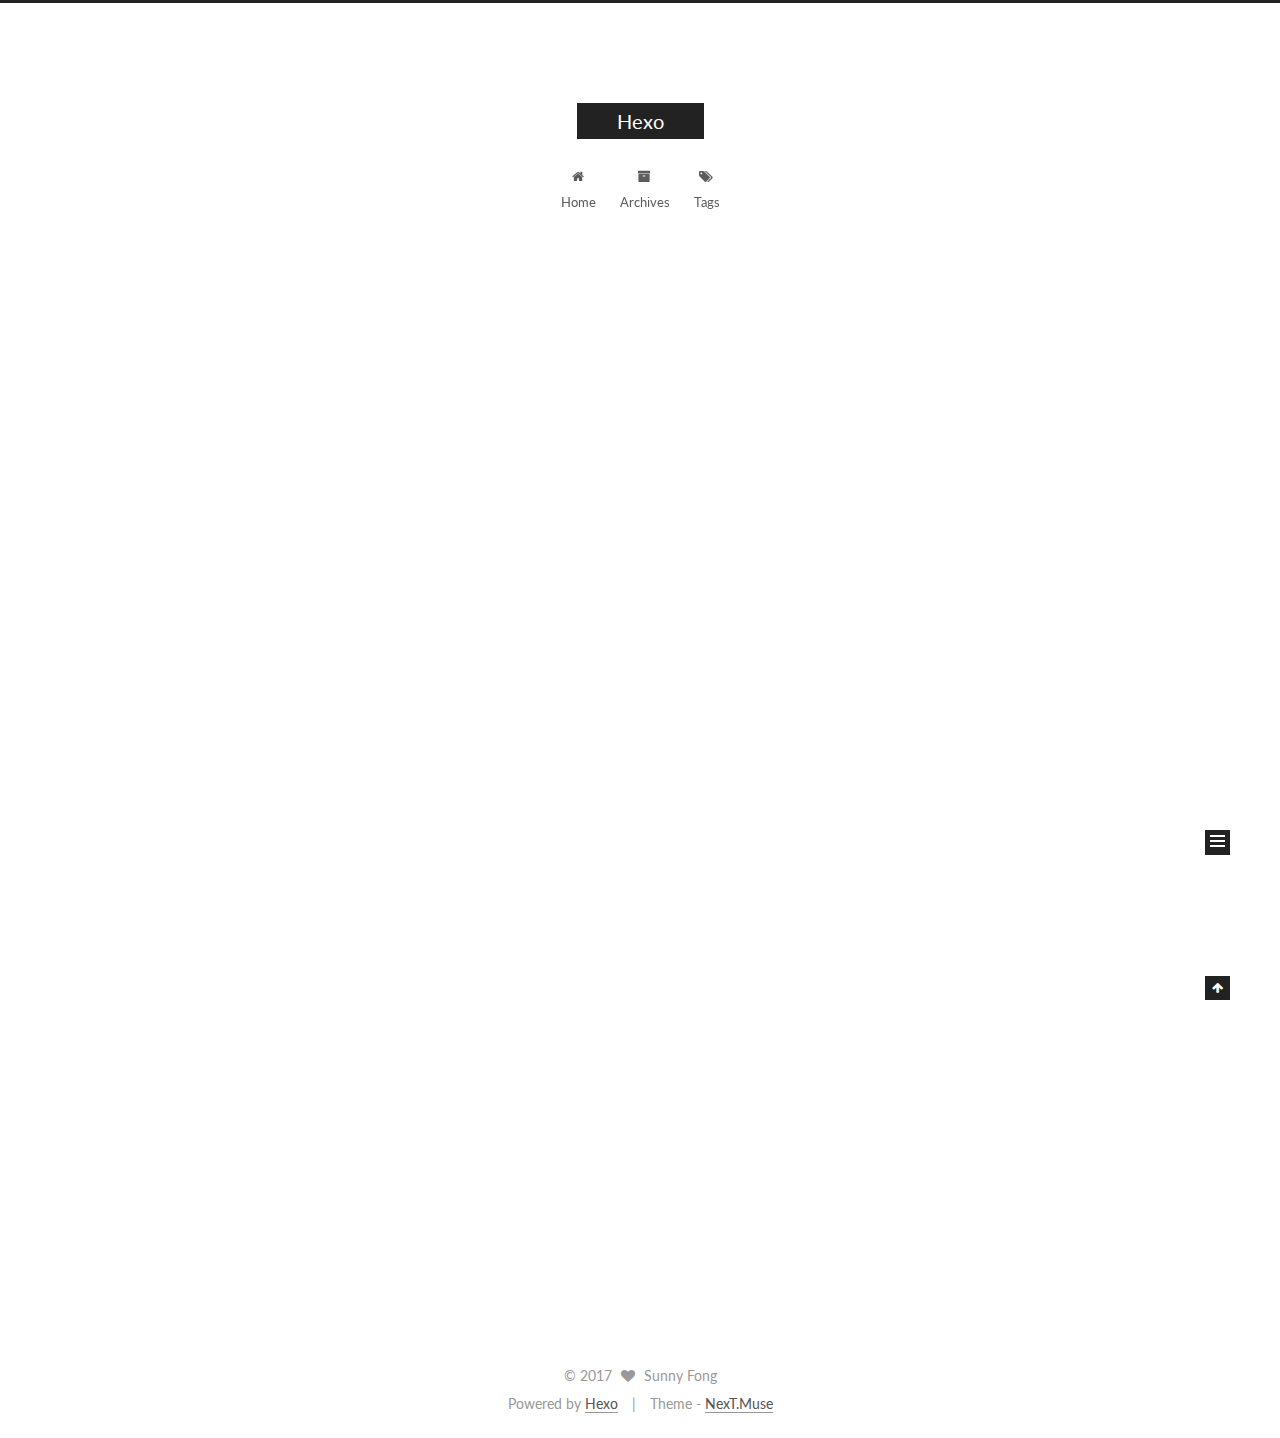
==== index.html @ 0da4d9bd "Site updated: 2017-02-05 09:44:12" ====
<!doctype html>



  


<html class="theme-next muse use-motion" lang="">
<head>
  <meta charset="UTF-8"/>
<meta http-equiv="X-UA-Compatible" content="IE=edge" />
<meta name="viewport" content="width=device-width, initial-scale=1, maximum-scale=1"/>



<meta http-equiv="Cache-Control" content="no-transform" />
<meta http-equiv="Cache-Control" content="no-siteapp" />












  
  
  <link href="/lib/fancybox/source/jquery.fancybox.css?v=2.1.5" rel="stylesheet" type="text/css" />




  
  
  
  

  
    
    
  

  

  

  

  

  
    
    
    <link href="//fonts.googleapis.com/css?family=Lato:300,300italic,400,400italic,700,700italic&subset=latin,latin-ext" rel="stylesheet" type="text/css">
  






<link href="/lib/font-awesome/css/font-awesome.min.css?v=4.6.2" rel="stylesheet" type="text/css" />

<link href="/css/main.css?v=5.1.0" rel="stylesheet" type="text/css" />


  <meta name="keywords" content="Hexo, NexT" />








  <link rel="shortcut icon" type="image/x-icon" href="/favicon.ico?v=5.1.0" />






<meta property="og:type" content="website">
<meta property="og:title" content="Hexo">
<meta property="og:url" content="http://yoursite.com/index.html">
<meta property="og:site_name" content="Hexo">
<meta name="twitter:card" content="summary">
<meta name="twitter:title" content="Hexo">



<script type="text/javascript" id="hexo.configurations">
  var NexT = window.NexT || {};
  var CONFIG = {
    root: '/',
    scheme: 'Muse',
    sidebar: {"position":"left","display":"post"},
    fancybox: true,
    motion: true,
    duoshuo: {
      userId: '0',
      author: 'Author'
    },
    algolia: {
      applicationID: '',
      apiKey: '',
      indexName: '',
      hits: {"per_page":10},
      labels: {"input_placeholder":"Search for Posts","hits_empty":"We didn't find any results for the search: ${query}","hits_stats":"${hits} results found in ${time} ms"}
    }
  };
</script>



  <link rel="canonical" href="http://yoursite.com/"/>





  <title> Hexo </title>
</head>

<body itemscope itemtype="http://schema.org/WebPage" lang="">

  










  
  
    
  

  <div class="container one-collumn sidebar-position-left 
   page-home 
 ">
    <div class="headband"></div>

    <header id="header" class="header" itemscope itemtype="http://schema.org/WPHeader">
      <div class="header-inner"><div class="site-meta ">
  

  <div class="custom-logo-site-title">
    <a href="/"  class="brand" rel="start">
      <span class="logo-line-before"><i></i></span>
      <span class="site-title">Hexo</span>
      <span class="logo-line-after"><i></i></span>
    </a>
  </div>
    
      <p class="site-subtitle"></p>
    
</div>

<div class="site-nav-toggle">
  <button>
    <span class="btn-bar"></span>
    <span class="btn-bar"></span>
    <span class="btn-bar"></span>
  </button>
</div>

<nav class="site-nav">
  

  
    <ul id="menu" class="menu">
      
        
        <li class="menu-item menu-item-home">
          <a href="/" rel="section">
            
              <i class="menu-item-icon fa fa-fw fa-home"></i> <br />
            
            Home
          </a>
        </li>
      
        
        <li class="menu-item menu-item-archives">
          <a href="/archives" rel="section">
            
              <i class="menu-item-icon fa fa-fw fa-archive"></i> <br />
            
            Archives
          </a>
        </li>
      
        
        <li class="menu-item menu-item-tags">
          <a href="/tags" rel="section">
            
              <i class="menu-item-icon fa fa-fw fa-tags"></i> <br />
            
            Tags
          </a>
        </li>
      

      
    </ul>
  

  
</nav>



 </div>
    </header>

    <main id="main" class="main">
      <div class="main-inner">
        <div class="content-wrap">
          <div id="content" class="content">
            
  <section id="posts" class="posts-expand">
    
      

  

  
  
  

  <article class="post post-type-normal " itemscope itemtype="http://schema.org/Article">
  <link itemprop="mainEntityOfPage" href="http://yoursite.com/2017/02/04/hello-world/">

  <span style="display:none" itemprop="author" itemscope itemtype="http://schema.org/Person">
    <meta itemprop="name" content="Sunny Fong">
    <meta itemprop="description" content="">
    <meta itemprop="image" content="/images/avatar.gif">
  </span>

  <span style="display:none" itemprop="publisher" itemscope itemtype="http://schema.org/Organization">
    <meta itemprop="name" content="Hexo">
    <span style="display:none" itemprop="logo" itemscope itemtype="http://schema.org/ImageObject">
      <img style="display:none;" itemprop="url image" alt="Hexo" src="">
    </span>
  </span>

    
      <header class="post-header">

        
        
          <h1 class="post-title" itemprop="name headline">
            
            
              
                
                <a class="post-title-link" href="/2017/02/04/hello-world/" itemprop="url">
                  Hello World
                </a>
              
            
          </h1>
        

        <div class="post-meta">
          <span class="post-time">
            
              <span class="post-meta-item-icon">
                <i class="fa fa-calendar-o"></i>
              </span>
              
                <span class="post-meta-item-text">Posted on</span>
              
              <time title="Post created" itemprop="dateCreated datePublished" datetime="2017-02-04T22:15:42+08:00">
                2017-02-04
              </time>
            

            

            
          </span>

          

          
            
          

          

          
          

          

          

        </div>
      </header>
    


    <div class="post-body" itemprop="articleBody">

      
      

      
        
          
            <p>Welcome to <a href="https://hexo.io/" target="_blank" rel="external">Hexo</a>! This is your very first post. Check <a href="https://hexo.io/docs/" target="_blank" rel="external">documentation</a> for more info. If you get any problems when using Hexo, you can find the answer in <a href="https://hexo.io/docs/troubleshooting.html" target="_blank" rel="external">troubleshooting</a> or you can ask me on <a href="https://github.com/hexojs/hexo/issues" target="_blank" rel="external">GitHub</a>.</p>
<h2 id="Quick-Start"><a href="#Quick-Start" class="headerlink" title="Quick Start"></a>Quick Start</h2><h3 id="Create-a-new-post"><a href="#Create-a-new-post" class="headerlink" title="Create a new post"></a>Create a new post</h3><figure class="highlight bash"><table><tr><td class="gutter"><pre><div class="line">1</div></pre></td><td class="code"><pre><div class="line">$ hexo new <span class="string">"My New Post"</span></div></pre></td></tr></table></figure>
<p>More info: <a href="https://hexo.io/docs/writing.html" target="_blank" rel="external">Writing</a></p>
<h3 id="Run-server"><a href="#Run-server" class="headerlink" title="Run server"></a>Run server</h3><figure class="highlight bash"><table><tr><td class="gutter"><pre><div class="line">1</div></pre></td><td class="code"><pre><div class="line">$ hexo server</div></pre></td></tr></table></figure>
<p>More info: <a href="https://hexo.io/docs/server.html" target="_blank" rel="external">Server</a></p>
<h3 id="Generate-static-files"><a href="#Generate-static-files" class="headerlink" title="Generate static files"></a>Generate static files</h3><figure class="highlight bash"><table><tr><td class="gutter"><pre><div class="line">1</div></pre></td><td class="code"><pre><div class="line">$ hexo generate</div></pre></td></tr></table></figure>
<p>More info: <a href="https://hexo.io/docs/generating.html" target="_blank" rel="external">Generating</a></p>
<h3 id="Deploy-to-remote-sites"><a href="#Deploy-to-remote-sites" class="headerlink" title="Deploy to remote sites"></a>Deploy to remote sites</h3><figure class="highlight bash"><table><tr><td class="gutter"><pre><div class="line">1</div></pre></td><td class="code"><pre><div class="line">$ hexo deploy</div></pre></td></tr></table></figure>
<p>More info: <a href="https://hexo.io/docs/deployment.html" target="_blank" rel="external">Deployment</a></p>

          
        
      
    </div>

    <div>
      
    </div>

    <div>
      
    </div>


    <footer class="post-footer">
      

      

      
      
        <div class="post-eof"></div>
      
    </footer>
  </article>


    
  </section>

  

          
          </div>
          


          

        </div>
        
          
  
  <div class="sidebar-toggle">
    <div class="sidebar-toggle-line-wrap">
      <span class="sidebar-toggle-line sidebar-toggle-line-first"></span>
      <span class="sidebar-toggle-line sidebar-toggle-line-middle"></span>
      <span class="sidebar-toggle-line sidebar-toggle-line-last"></span>
    </div>
  </div>

  <aside id="sidebar" class="sidebar">
    <div class="sidebar-inner">

      

      

      <section class="site-overview sidebar-panel sidebar-panel-active">
        <div class="site-author motion-element" itemprop="author" itemscope itemtype="http://schema.org/Person">
          <img class="site-author-image" itemprop="image"
               src="/images/avatar.gif"
               alt="Sunny Fong" />
          <p class="site-author-name" itemprop="name">Sunny Fong</p>
          <p class="site-description motion-element" itemprop="description"></p>
        </div>
        <nav class="site-state motion-element">
        
          
            <div class="site-state-item site-state-posts">
              <a href="/archives">
                <span class="site-state-item-count">1</span>
                <span class="site-state-item-name">posts</span>
              </a>
            </div>
          

          

          

        </nav>

        

        <div class="links-of-author motion-element">
          
        </div>

        
        

        
        

        


      </section>

      

    </div>
  </aside>


        
      </div>
    </main>

    <footer id="footer" class="footer">
      <div class="footer-inner">
        <div class="copyright" >
  
  &copy; 
  <span itemprop="copyrightYear">2017</span>
  <span class="with-love">
    <i class="fa fa-heart"></i>
  </span>
  <span class="author" itemprop="copyrightHolder">Sunny Fong</span>
</div>


<div class="powered-by">
  Powered by <a class="theme-link" href="https://hexo.io">Hexo</a>
</div>

<div class="theme-info">
  Theme -
  <a class="theme-link" href="https://github.com/iissnan/hexo-theme-next">
    NexT.Muse
  </a>
</div>


        

        
      </div>
    </footer>

    <div class="back-to-top">
      <i class="fa fa-arrow-up"></i>
    </div>
  </div>

  

<script type="text/javascript">
  if (Object.prototype.toString.call(window.Promise) !== '[object Function]') {
    window.Promise = null;
  }
</script>









  




  
  <script type="text/javascript" src="/lib/jquery/index.js?v=2.1.3"></script>

  
  <script type="text/javascript" src="/lib/fastclick/lib/fastclick.min.js?v=1.0.6"></script>

  
  <script type="text/javascript" src="/lib/jquery_lazyload/jquery.lazyload.js?v=1.9.7"></script>

  
  <script type="text/javascript" src="/lib/velocity/velocity.min.js?v=1.2.1"></script>

  
  <script type="text/javascript" src="/lib/velocity/velocity.ui.min.js?v=1.2.1"></script>

  
  <script type="text/javascript" src="/lib/fancybox/source/jquery.fancybox.pack.js?v=2.1.5"></script>


  


  <script type="text/javascript" src="/js/src/utils.js?v=5.1.0"></script>

  <script type="text/javascript" src="/js/src/motion.js?v=5.1.0"></script>



  
  

  

  


  <script type="text/javascript" src="/js/src/bootstrap.js?v=5.1.0"></script>



  



  




	





  





  

  




  
  

  

  

  

  


</body>
</html>
---- css/main.css ----
/* normalize.css v3.0.2 | MIT License | git.io/normalize */
html {
  font-family: sans-serif; /* 1 */
  -ms-text-size-adjust: 100%; /* 2 */
  -webkit-text-size-adjust: 100%; /* 2 */
}
body {
  margin: 0;
}
article,
aside,
details,
figcaption,
figure,
footer,
header,
hgroup,
main,
menu,
nav,
section,
summary {
  display: block;
}
audio,
canvas,
progress,
video {
  display: inline-block; /* 1 */
  vertical-align: baseline; /* 2 */
}
audio:not([controls]) {
  display: none;
  height: 0;
}
[hidden],
template {
  display: none;
}
a {
  background-color: transparent;
}
a:active,
a:hover {
  outline: 0;
}
abbr[title] {
  border-bottom: 1px dotted;
}
b,
strong {
  font-weight: bold;
}
dfn {
  font-style: italic;
}
h1 {
  font-size: 2em;
  margin: 0.67em 0;
}
mark {
  background: #ff0;
  color: #000;
}
small {
  font-size: 80%;
}
sub,
sup {
  font-size: 75%;
  line-height: 0;
  position: relative;
  vertical-align: baseline;
}
sup {
  top: -0.5em;
}
sub {
  bottom: -0.25em;
}
img {
  border: 0;
}
svg:not(:root) {
  overflow: hidden;
}
figure {
  margin: 1em 40px;
}
hr {
  -moz-box-sizing: content-box;
  box-sizing: content-box;
  height: 0;
}
pre {
  overflow: auto;
}
code,
kbd,
pre,
samp {
  font-family: monospace, monospace;
  font-size: 1em;
}
button,
input,
optgroup,
select,
textarea {
  color: inherit; /* 1 */
  font: inherit; /* 2 */
  margin: 0; /* 3 */
}
button {
  overflow: visible;
}
button,
select {
  text-transform: none;
}
button,
html input[type="button"],
input[type="reset"],
input[type="submit"] {
  -webkit-appearance: button; /* 2 */
  cursor: pointer; /* 3 */
}
button[disabled],
html input[disabled] {
  cursor: default;
}
button::-moz-focus-inner,
input::-moz-focus-inner {
  border: 0;
  padding: 0;
}
input {
  line-height: normal;
}
input[type="checkbox"],
input[type="radio"] {
  box-sizing: border-box; /* 1 */
  padding: 0; /* 2 */
}
input[type="number"]::-webkit-inner-spin-button,
input[type="number"]::-webkit-outer-spin-button {
  height: auto;
}
input[type="search"] {
  -webkit-appearance: textfield; /* 1 */
  -moz-box-sizing: content-box;
  -webkit-box-sizing: content-box; /* 2 */
  box-sizing: content-box;
}
input[type="search"]::-webkit-search-cancel-button,
input[type="search"]::-webkit-search-decoration {
  -webkit-appearance: none;
}
fieldset {
  border: 1px solid #c0c0c0;
  margin: 0 2px;
  padding: 0.35em 0.625em 0.75em;
}
legend {
  border: 0; /* 1 */
  padding: 0; /* 2 */
}
textarea {
  overflow: auto;
}
optgroup {
  font-weight: bold;
}
table {
  border-collapse: collapse;
  border-spacing: 0;
}
td,
th {
  padding: 0;
}
::selection {
  background: #262a30;
  color: #fff;
}
body {
  position: relative;
  font-family: 'Lato', "PingFang SC", "Microsoft YaHei", sans-serif;
  font-size: 14px;
  line-height: 2;
  color: #555;
  background: #fff;
}
@media (max-width: 767px) {
  body {
    padding-right: 0 !important;
  }
}
@media (min-width: 768px) and (max-width: 991px) {
  body {
    padding-right: 0 !important;
  }
}
@media (min-width: 1600px) {
  body {
    font-size: 16px;
  }
}
h1,
h2,
h3,
h4,
h5,
h6 {
  margin: 0;
  padding: 0;
  font-weight: bold;
  line-height: 1.5;
  font-family: 'Lato', "PingFang SC", "Microsoft YaHei", sans-serif;
}
h2,
h3,
h4,
h5,
h6 {
  margin: 20px 0 15px;
}
h1 {
  font-size: 22px;
}
@media (max-width: 767px) {
  h1 {
    font-size: 18px;
  }
}
h2 {
  font-size: 20px;
}
@media (max-width: 767px) {
  h2 {
    font-size: 16px;
  }
}
h3 {
  font-size: 18px;
}
@media (max-width: 767px) {
  h3 {
    font-size: 14px;
  }
}
h4 {
  font-size: 16px;
}
@media (max-width: 767px) {
  h4 {
    font-size: 12px;
  }
}
h5 {
  font-size: 14px;
}
@media (max-width: 767px) {
  h5 {
    font-size: 10px;
  }
}
h6 {
  font-size: 12px;
}
@media (max-width: 767px) {
  h6 {
    font-size: 8px;
  }
}
p {
  margin: 0 0 25px 0;
}
a {
  color: #555;
  text-decoration: none;
  border-bottom: 1px solid #999;
  word-wrap: break-word;
}
a:hover {
  color: #222;
  border-bottom-color: #222;
}
ul {
  list-style: none;
}
blockquote {
  margin: 0;
  padding: 0;
}
img {
  display: block;
  margin: auto;
  max-width: 100%;
  height: auto;
}
hr {
  margin: 40px 0;
  height: 3px;
  border: none;
  background-color: #ddd;
  background-image: repeating-linear-gradient(-45deg, #fff, #fff 4px, transparent 4px, transparent 8px);
}
blockquote {
  padding: 0 15px;
  color: #666;
  border-left: 4px solid #ddd;
}
blockquote cite::before {
  content: "-";
  padding: 0 5px;
}
dt {
  font-weight: 700;
}
dd {
  margin: 0;
  padding: 0;
}
.text-left {
  text-align: left;
}
.text-center {
  text-align: center;
}
.text-right {
  text-align: right;
}
.text-justify {
  text-align: justify;
}
.text-nowrap {
  white-space: nowrap;
}
.text-lowercase {
  text-transform: lowercase;
}
.text-uppercase {
  text-transform: uppercase;
}
.text-capitalize {
  text-transform: capitalize;
}
.center-block {
  display: block;
  margin-left: auto;
  margin-right: auto;
}
.clearfix:before,
.clearfix:after {
  content: " ";
  display: table;
}
.clearfix:after {
  clear: both;
}
.pullquote {
  width: 45%;
}
.pullquote.left {
  float: left;
  margin-left: 5px;
  margin-right: 10px;
}
.pullquote.right {
  float: right;
  margin-left: 10px;
  margin-right: 5px;
}
.affix.affix.affix {
  position: fixed;
}
.translation {
  margin-top: -20px;
  font-size: 14px;
  color: #999;
}
.scrollbar-measure {
  width: 100px;
  height: 100px;
  overflow: scroll;
  position: absolute;
  top: -9999px;
}
.use-motion .motion-element {
  opacity: 0;
}
#local-search-input {
  padding: 3px;
  border: none;
  text-indent: 14px;
  border-radius: 0;
  width: 140px;
  outline: none;
  border-bottom: 1px solid #999;
  background: inherit;
  opacity: 0.5;
}
#local-search-input:focus {
  opacity: 1;
}
.search-icon {
  position: absolute;
  top: 9px;
}
table {
  margin: 20px 0;
  width: 100%;
  border-collapse: collapse;
  border-spacing: 0;
  border: 1px solid #ddd;
  font-size: 14px;
  table-layout: fixed;
  word-wrap: break-all;
}
table>tbody>tr:nth-of-type(odd) {
  background-color: #f9f9f9;
}
table>tbody>tr:hover {
  background-color: #f5f5f5;
}
caption,
th,
td {
  padding: 8px;
  text-align: left;
  vertical-align: middle;
  font-weight: normal;
}
th,
td {
  border-bottom: 3px solid #ddd;
  border-right: 1px solid #eee;
}
th {
  padding-bottom: 10px;
  font-weight: 700;
}
td {
  border-bottom-width: 1px;
}
html,
body {
  height: 100%;
}
.container {
  position: relative;
  min-height: 100%;
}
.header-inner {
  margin: 0 auto;
  padding: 100px 0 70px;
  width: 700px;
}
@media (min-width: 1600px) {
  .container .header-inner {
    width: 900px;
  }
}
.main {
  padding-bottom: 150px;
}
.main-inner {
  margin: 0 auto;
  width: 700px;
}
@media (min-width: 1600px) {
  .container .main-inner {
    width: 900px;
  }
}
.footer {
  position: absolute;
  left: 0;
  bottom: 0;
  width: 100%;
  min-height: 50px;
}
.footer-inner {
  box-sizing: border-box;
  margin: 20px auto;
  width: 700px;
}
@media (min-width: 1600px) {
  .container .footer-inner {
    width: 900px;
  }
}
pre,
.highlight {
  overflow: auto;
  margin: 20px 0;
  padding: 0;
  font-size: 13px;
  color: #4d4d4c;
  background: #f7f7f7;
  line-height: 1.6;
}
pre,
code {
  font-family: consolas, Menlo, "PingFang SC", "Microsoft YaHei", monospace;
}
code {
  padding: 2px 4px;
  word-wrap: break-word;
  color: #4d4d4c;
  background: #f7f7f7;
  border-radius: 3px;
  font-size: 13px;
}
pre code {
  padding: 0;
  color: #4d4d4c;
  background: none;
  text-shadow: none;
}
.highlight {
  border-radius: 1px;
}
.highlight pre {
  border: none;
  margin: 0;
  padding: 10px 0;
}
.highlight table {
  margin: 0;
  width: auto;
  border: none;
}
.highlight td {
  border: none;
  padding: 0;
}
.highlight figcaption {
  font-size: 1em;
  color: #4d4d4c;
  line-height: 1em;
  margin-bottom: 1em;
}
.highlight figcaption:before,
.highlight figcaption:after {
  content: " ";
  display: table;
}
.highlight figcaption:after {
  clear: both;
}
.highlight figcaption a {
  float: right;
  color: #4d4d4c;
}
.highlight figcaption a:hover {
  border-bottom-color: #4d4d4c;
}
.highlight .gutter pre {
  padding-left: 10px;
  padding-right: 10px;
  color: #869194;
  text-align: right;
  background-color: #eff2f3;
}
.highlight .code pre {
  padding-left: 10px;
  padding-right: 10px;
  background-color: #f7f7f7;
}
.highlight .line {
  height: 20px;
}
.gutter {
  -webkit-user-select: none;
  -moz-user-select: none;
  -ms-user-select: none;
  user-select: none;
}
.gist table {
  width: auto;
}
.gist table td {
  border: none;
}
pre .deletion {
  background: #fdd;
}
pre .addition {
  background: #dfd;
}
pre .meta {
  color: #8959a8;
}
pre .comment {
  color: #8e908c;
}
pre .variable,
pre .attribute,
pre .tag,
pre .regexp,
pre .ruby .constant,
pre .xml .tag .title,
pre .xml .pi,
pre .xml .doctype,
pre .html .doctype,
pre .css .id,
pre .css .class,
pre .css .pseudo {
  color: #c82829;
}
pre .number,
pre .preprocessor,
pre .built_in,
pre .literal,
pre .params,
pre .constant,
pre .command {
  color: #f5871f;
}
pre .ruby .class .title,
pre .css .rules .attribute,
pre .string,
pre .value,
pre .inheritance,
pre .header,
pre .ruby .symbol,
pre .xml .cdata,
pre .special,
pre .number,
pre .formula {
  color: #718c00;
}
pre .title,
pre .css .hexcolor {
  color: #3e999f;
}
pre .function,
pre .python .decorator,
pre .python .title,
pre .ruby .function .title,
pre .ruby .title .keyword,
pre .perl .sub,
pre .javascript .title,
pre .coffeescript .title {
  color: #4271ae;
}
pre .keyword,
pre .javascript .function {
  color: #8959a8;
}
.full-image.full-image.full-image {
  border: none;
  max-width: 100%;
  width: auto;
  margin: 20px auto;
}
@media (min-width: 992px) {
  .full-image.full-image.full-image {
    max-width: none;
    width: 110%;
    margin: 25px -5%;
  }
}
.blockquote-center,
.page-home .post-type-quote blockquote,
.page-post-detail .post-type-quote blockquote {
  position: relative;
  margin: 40px 0;
  padding: 0;
  border-left: none;
  text-align: center;
}
.blockquote-center::before,
.page-home .post-type-quote blockquote::before,
.page-post-detail .post-type-quote blockquote::before,
.blockquote-center::after,
.page-home .post-type-quote blockquote::after,
.page-post-detail .post-type-quote blockquote::after {
  position: absolute;
  content: ' ';
  display: block;
  width: 100%;
  height: 24px;
  opacity: 0.2;
  background-repeat: no-repeat;
  background-position: 0 -6px;
  background-size: 22px 22px;
}
.blockquote-center::before,
.page-home .post-type-quote blockquote::before,
.page-post-detail .post-type-quote blockquote::before {
  top: -20px;
  background-image: url("../images/quote-l.svg");
  border-top: 1px solid #ccc;
}
.blockquote-center::after,
.page-home .post-type-quote blockquote::after,
.page-post-detail .post-type-quote blockquote::after {
  bottom: -20px;
  background-image: url("../images/quote-r.svg");
  border-bottom: 1px solid #ccc;
  background-position: 100% 8px;
}
.blockquote-center p,
.page-home .post-type-quote blockquote p,
.page-post-detail .post-type-quote blockquote p,
.blockquote-center div,
.page-home .post-type-quote blockquote div,
.page-post-detail .post-type-quote blockquote div {
  text-align: center;
}
.post .post-body .group-picture img {
  box-sizing: border-box;
  padding: 0 3px;
  border: none;
}
.post .group-picture-row {
  overflow: hidden;
  margin-top: 6px;
}
.post .group-picture-row:first-child {
  margin-top: 0;
}
.post .group-picture-column {
  float: left;
}
.page-post-detail .post-body .group-picture-column {
  float: none;
  margin-top: 10px;
  width: auto !important;
}
.page-post-detail .post-body .group-picture-column img {
  margin: 0 auto;
}
.page-archive .group-picture-container {
  overflow: hidden;
}
.page-archive .group-picture-row {
  float: left;
}
.page-archive .group-picture-row:first-child {
  margin-top: 6px;
}
.page-archive .group-picture-column {
  max-width: 150px;
  max-height: 150px;
}
.note {
  padding: 20px;
  margin: 20px 0;
  border: 1px solid #eee;
  border-left-width: 5px;
  border-radius: 3px;
}
.note h2,
.note h3,
.note h4,
.note h5,
.note h6 {
  margin-top: 0;
  margin-bottom: 5px;
}
.note p:last-child {
  margin-bottom: 0;
}
.note code {
  border-radius: 3px;
}
.note+.note {
  margin-top: -5px;
}
.default {
  border-left-color: #777;
}
.default h2,
.default h3,
.default h4,
.default h5,
.default h6 {
  color: #777;
}
.primary {
  border-left-color: #428bca;
}
.primary h2,
.primary h3,
.primary h4,
.primary h5,
.primary h6 {
  color: #428bca;
}
.success {
  border-left-color: #5cb85c;
}
.success h2,
.success h3,
.success h4,
.success h5,
.success h6 {
  color: #5cb85c;
}
.danger {
  border-left-color: #d9534f;
}
.danger h2,
.danger h3,
.danger h4,
.danger h5,
.danger h6 {
  color: #d9534f;
}
.warning {
  border-left-color: #f0ad4e;
}
.warning h2,
.warning h3,
.warning h4,
.warning h5,
.warning h6 {
  color: #f0ad4e;
}
.info {
  border-left-color: #5bc0de;
}
.info h2,
.info h3,
.info h4,
.info h5,
.info h6 {
  color: #5bc0de;
}
.btn {
  display: inline-block;
  padding: 0 20px;
  font-size: 14px;
  color: #fff;
  background: #222;
  border: 2px solid #222;
  text-decoration: none;
  border-radius: 0;
  transition-property: background-color;
  transition-duration: 0.2s;
  transition-timing-function: ease-in-out;
  transition-delay: 0s;
}
.btn:hover,
.post-more-link .btn:hover {
  border-color: #222;
  color: #222;
  background: #fff;
}
.btn-bar {
  display: block;
  width: 22px;
  height: 2px;
  background: #555;
  border-radius: 1px;
}
.btn-bar+.btn-bar {
  margin-top: 4px;
}
.pagination {
  margin: 120px 0 40px;
  text-align: center;
  border-top: 1px solid #eee;
}
.page-number-basic,
.pagination .prev,
.pagination .next,
.pagination .page-number,
.pagination .space {
  display: inline-block;
  position: relative;
  top: -1px;
  margin: 0 10px;
  padding: 0 10px;
  line-height: 30px;
}
@media (max-width: 767px) {
  .page-number-basic,
  .pagination .prev,
  .pagination .next,
  .pagination .page-number,
  .pagination .space {
    margin: 0 5px;
  }
}
.pagination .prev,
.pagination .next,
.pagination .page-number {
  border-bottom: 0;
  border-top: 1px solid #eee;
  transition-property: border-color;
  transition-duration: 0.2s;
  transition-timing-function: ease-in-out;
  transition-delay: 0s;
}
.pagination .prev:hover,
.pagination .next:hover,
.pagination .page-number:hover {
  border-top-color: #222;
}
.pagination .space {
  padding: 0;
  margin: 0;
}
.pagination .prev {
  margin-left: 0;
}
.pagination .next {
  margin-right: 0;
}
.pagination .page-number.current {
  color: #fff;
  background: #ccc;
  border-top-color: #ccc;
}
@media (max-width: 767px) {
  .pagination {
    border-top: none;
  }
  .pagination .prev,
  .pagination .next,
  .pagination .page-number {
    margin-bottom: 10px;
    border-top: 0;
    border-bottom: 1px solid #eee;
  }
  .pagination .prev:hover,
  .pagination .next:hover,
  .pagination .page-number:hover {
    border-bottom-color: #222;
  }
}
.comments {
  margin: 60px 20px 0;
}
.tag-cloud {
  text-align: center;
}
.tag-cloud a {
  display: inline-block;
  margin: 10px;
}
.back-to-top {
  box-sizing: border-box;
  position: fixed;
  bottom: -100px;
  right: 50px;
  z-index: 1050;
  padding: 0 6px;
  width: 25px;
  background: #222;
  font-size: 12px;
  opacity: 1;
  color: #fff;
  cursor: pointer;
  text-align: center;
  -webkit-transform: translateZ(0);
  transition-property: bottom;
  transition-duration: 0.2s;
  transition-timing-function: ease-in-out;
  transition-delay: 0s;
}
@media (max-width: 767px) {
  .back-to-top {
    display: none;
  }
}
@media (min-width: 768px) and (max-width: 991px) {
  .back-to-top {
    display: none;
  }
}
.back-to-top.back-to-top-on {
  bottom: 19px;
}
.header {
  background: #fff;
}
.header-inner {
  position: relative;
}
.headband {
  height: 3px;
  background: #222;
}
.site-meta {
  margin: 0;
  text-align: center;
}
@media (max-width: 767px) {
  .site-meta {
    text-align: center;
  }
}
.brand {
  position: relative;
  display: inline-block;
  padding: 0 40px;
  color: #fff;
  background: #222;
  border-bottom: none;
}
.brand:hover {
  color: #fff;
}
.logo {
  display: inline-block;
  margin-right: 5px;
  line-height: 36px;
  vertical-align: top;
}
.site-title {
  display: inline-block;
  vertical-align: top;
  line-height: 36px;
  font-size: 20px;
  font-weight: normal;
  font-family: 'Lato', "PingFang SC", "Microsoft YaHei", sans-serif;
}
.site-subtitle {
  margin-top: 10px;
  font-size: 13px;
  color: #999;
}
.use-motion .brand {
  opacity: 0;
}
.use-motion .logo,
.use-motion .site-title,
.use-motion .site-subtitle {
  opacity: 0;
  position: relative;
  top: -10px;
}
.site-nav-toggle {
  display: none;
  position: absolute;
  top: 10px;
  left: 10px;
}
@media (max-width: 767px) {
  .site-nav-toggle {
    display: block;
  }
}
.site-nav-toggle button {
  margin-top: 2px;
  padding: 9px 10px;
  background: transparent;
  border: none;
}
@media (max-width: 767px) {
  .site-nav {
    display: none;
    margin: 0 -10px;
    padding: 0 10px;
    clear: both;
    border-top: 1px solid #ddd;
  }
}
@media (min-width: 768px) and (max-width: 991px) {
  .site-nav {
    display: block !important;
  }
}
@media (min-width: 992px) {
  .site-nav {
    display: block !important;
  }
}
.menu {
  margin-top: 20px;
  padding-left: 0;
  text-align: center;
}
.menu .menu-item {
  display: inline-block;
  margin: 0 10px;
}
@media screen and (max-width: 767px) {
  .menu .menu-item {
    margin-top: 10px;
  }
}
.menu .menu-item a {
  display: block;
  font-size: 13px;
  text-transform: capitalize;
  line-height: inherit;
  border-bottom: 1px solid transparent;
  transition-property: border-color;
  transition-duration: 0.2s;
  transition-timing-function: ease-in-out;
  transition-delay: 0s;
}
.menu .menu-item a:hover {
  border-bottom-color: #222;
}
.menu .menu-item .fa {
  margin-right: 5px;
}
.use-motion .menu-item {
  opacity: 0;
}
.post-body {
  font-family: 'Lato', "PingFang SC", "Microsoft YaHei", sans-serif;
}
@media (max-width: 767px) {
  .post-body {
    word-break: break-word;
  }
}
.post-body .fancybox img {
  display: block !important;
  margin: 0 auto;
  cursor: pointer;
  cursor: zoom-in;
  cursor: -webkit-zoom-in;
}
.post-body .image-caption,
.post-body .figure .caption {
  margin: 10px auto 15px;
  text-align: center;
  font-size: 14px;
  color: #999;
  font-weight: bold;
  line-height: 1;
}
.post-sticky-flag {
  display: inline-block;
  font-size: 16px;
  -ms-transform: rotate(30deg);
  -webkit-transform: rotate(30deg);
  -moz-transform: rotate(30deg);
  -ms-transform: rotate(30deg);
  -o-transform: rotate(30deg);
  transform: rotate(30deg);
}
.posts-expand {
  padding-top: 40px;
}
@media (max-width: 767px) {
  .posts-expand {
    margin: 0 20px;
  }
  .post-body pre,
  .post-body .highlight {
    padding: 10px;
  }
  .post-body pre .gutter pre,
  .post-body .highlight .gutter pre {
    padding-right: 10px;
  }
}
@media (min-width: 992px) {
  .posts-expand .post-body {
    text-align: justify;
  }
}
.posts-expand .post-body h2,
.posts-expand .post-body h3,
.posts-expand .post-body h4,
.posts-expand .post-body h5,
.posts-expand .post-body h6 {
  padding-top: 10px;
}
.posts-expand .post-body h2 .header-anchor,
.posts-expand .post-body h3 .header-anchor,
.posts-expand .post-body h4 .header-anchor,
.posts-expand .post-body h5 .header-anchor,
.posts-expand .post-body h6 .header-anchor {
  float: right;
  margin-left: 10px;
  color: #ccc;
  border-bottom-style: none;
  visibility: hidden;
}
.posts-expand .post-body h2 .header-anchor:hover,
.posts-expand .post-body h3 .header-anchor:hover,
.posts-expand .post-body h4 .header-anchor:hover,
.posts-expand .post-body h5 .header-anchor:hover,
.posts-expand .post-body h6 .header-anchor:hover {
  color: inherit;
}
.posts-expand .post-body h2:hover .header-anchor,
.posts-expand .post-body h3:hover .header-anchor,
.posts-expand .post-body h4:hover .header-anchor,
.posts-expand .post-body h5:hover .header-anchor,
.posts-expand .post-body h6:hover .header-anchor {
  visibility: visible;
}
.posts-expand .post-body ul li {
  list-style: circle;
}
.posts-expand .post-body img {
  box-sizing: border-box;
  margin: auto;
  padding: 3px;
  border: 1px solid #ddd;
}
.posts-expand .fancybox img {
  margin: 0 auto;
}
@media (max-width: 767px) {
  .posts-collapse {
    margin: 0 20px;
  }
  .posts-collapse .post-title,
  .posts-collapse .post-meta {
    display: block;
    width: auto;
    text-align: left;
  }
}
.posts-collapse {
  position: relative;
  z-index: 1010;
  margin-left: 55px;
}
.posts-collapse::after {
  content: " ";
  position: absolute;
  top: 20px;
  left: 0;
  margin-left: -2px;
  width: 4px;
  height: 100%;
  background: #f5f5f5;
  z-index: -1;
}
@media (max-width: 767px) {
  .posts-collapse {
    margin: 0 20px;
  }
}
.posts-collapse .collection-title {
  position: relative;
  margin: 60px 0;
}
.posts-collapse .collection-title h2 {
  margin-left: 20px;
}
.posts-collapse .collection-title small {
  color: #bbb;
}
.posts-collapse .collection-title::before {
  content: " ";
  position: absolute;
  left: 0;
  top: 50%;
  margin-left: -4px;
  margin-top: -4px;
  width: 8px;
  height: 8px;
  background: #bbb;
  border-radius: 50%;
}
.posts-collapse .post {
  margin: 30px 0;
}
.posts-collapse .post-header {
  position: relative;
  transition-duration: 0.2s;
  transition-timing-function: ease-in-out;
  transition-delay: 0s;
  transition-property: border;
  border-bottom: 1px dashed #ccc;
}
.posts-collapse .post-header::before {
  content: " ";
  position: absolute;
  left: 0;
  top: 12px;
  width: 6px;
  height: 6px;
  margin-left: -4px;
  background: #bbb;
  border-radius: 50%;
  border: 1px solid #fff;
  transition-duration: 0.2s;
  transition-timing-function: ease-in-out;
  transition-delay: 0s;
  transition-property: background;
}
.posts-collapse .post-header:hover {
  border-bottom-color: #666;
}
.posts-collapse .post-header:hover::before {
  background: #222;
}
.posts-collapse .post-meta {
  position: absolute;
  font-size: 12px;
  left: 20px;
  top: 5px;
}
.posts-collapse .post-comments-count {
  display: none;
}
.posts-collapse .post-title {
  margin-left: 60px;
  font-size: 16px;
  font-weight: normal;
  line-height: inherit;
}
.posts-collapse .post-title::after {
  margin-left: 3px;
  opacity: 0.6;
}
.posts-collapse .post-title a {
  color: #666;
  border-bottom: none;
}
.page-home .post-type-quote .post-header,
.page-post-detail .post-type-quote .post-header,
.page-home .post-type-quote .post-tags,
.page-post-detail .post-type-quote .post-tags {
  display: none;
}
.posts-expand .post-title {
  font-size: 26px;
  text-align: center;
  word-break: break-word;
  font-weight: 400;
}
@media (max-width: 767px) {
  .posts-expand .post-title {
    font-size: 22px;
  }
}
.posts-expand .post-title-link {
  display: inline-block;
  position: relative;
  color: #555;
  border-bottom: none;
  line-height: 1.2;
  vertical-align: top;
}
.posts-expand .post-title-link::before {
  content: "";
  position: absolute;
  width: 100%;
  height: 2px;
  bottom: 0;
  left: 0;
  background-color: #000;
  visibility: hidden;
  -webkit-transform: scaleX(0);
  -moz-transform: scaleX(0);
  -ms-transform: scaleX(0);
  -o-transform: scaleX(0);
  transform: scaleX(0);
  transition-duration: 0.2s;
  transition-timing-function: ease-in-out;
  transition-delay: 0s;
}
.posts-expand .post-title-link:hover::before {
  visibility: visible;
  -webkit-transform: scaleX(1);
  -moz-transform: scaleX(1);
  -ms-transform: scaleX(1);
  -o-transform: scaleX(1);
  transform: scaleX(1);
}
.posts-expand .post-title-link .fa {
  font-size: 16px;
}
.posts-expand .post-meta {
  margin: 3px 0 60px 0;
  color: #999;
  font-family: 'Lato', "PingFang SC", "Microsoft YaHei", sans-serif;
  font-size: 12px;
  text-align: center;
}
.posts-expand .post-meta .post-category-list {
  display: inline-block;
  margin: 0;
  padding: 3px;
}
.posts-expand .post-meta .post-category-list-link {
  color: #999;
}
.posts-expand .post-meta .post-description {
  font-size: 14px;
  margin-top: 2px;
}
.post-meta-divider {
  margin: 0 0.5em;
}
.post-meta-item-icon {
  margin-right: 3px;
}
@media (min-width: 768px) and (max-width: 991px) {
  .post-meta-item-icon {
    display: inline-block;
  }
}
@media (max-width: 767px) {
  .post-meta-item-icon {
    display: inline-block;
  }
}
@media (min-width: 768px) and (max-width: 991px) {
  .post-meta-item-text {
    display: none;
  }
}
@media (max-width: 767px) {
  .post-meta-item-text {
    display: none;
  }
}
@media (max-width: 767px) {
  .posts-expand .post-comments-count {
    display: none;
  }
}
.post-more-link {
  margin-top: 50px;
}
.post-more-link .btn {
  color: #fff;
  font-size: 14px;
  background: #222;
  border-radius: 0;
  line-height: 2;
  margin: 0 4px 8px 4px;
}
.post-more-link .fa-fw {
  width: 1.285714285714286em;
  text-align: left;
}
.posts-expand .post-tags {
  margin-top: 40px;
  text-align: center;
}
.posts-expand .post-tags a {
  display: inline-block;
  margin-right: 10px;
  font-size: 13px;
}
.post-nav {
  display: table;
  margin-top: 60px;
  width: 100%;
  border-top: 1px solid #eee;
}
.post-nav-divider {
  display: table-cell;
  width: 10%;
}
.post-nav-item {
  display: table-cell;
  padding: 10px 0 0 0;
  width: 45%;
  vertical-align: top;
}
.post-nav-item a {
  position: relative;
  display: block;
  line-height: 25px;
  font-size: 14px;
  color: #555;
  border-bottom: none;
}
.post-nav-item a:hover {
  color: #222;
  border-bottom: none;
}
.post-nav-item a:active {
  top: 2px;
}
.post-nav-item .fa {
  position: absolute;
  top: 8px;
  left: 0;
  font-size: 12px;
}
.post-nav-next a {
  padding-left: 15px;
}
.post-nav-prev {
  text-align: right;
}
.post-nav-prev a {
  padding-right: 15px;
}
.post-nav-prev .fa {
  right: 0;
  left: auto;
}
.posts-expand .post-eof {
  display: block;
  margin: 80px auto 60px;
  width: 8%;
  height: 1px;
  background: #ccc;
  text-align: center;
}
.post:last-child .post-eof.post-eof.post-eof {
  display: none;
}
.post-gallery {
  display: table;
  table-layout: fixed;
  width: 100%;
  border-collapse: separate;
}
.post-gallery-row {
  display: table-row;
}
.post-gallery .post-gallery-img {
  display: table-cell;
  text-align: center;
  vertical-align: middle;
  border: none;
}
.post-gallery .post-gallery-img img {
  max-width: 100%;
  max-height: 100%;
  border: none;
}
.fancybox-close,
.fancybox-close:hover {
  border: none;
}
.sidebar {
  position: fixed;
  right: 0;
  top: 0;
  bottom: 0;
  width: 0;
  z-index: 1040;
  box-shadow: inset 0 2px 6px #000;
  background: #222;
  -webkit-transform: translateZ(0);
}
.sidebar a {
  color: #999;
  border-bottom-color: #555;
}
.sidebar a:hover {
  color: #eee;
}
@media (min-width: 768px) and (max-width: 991px) {
  .sidebar {
    display: none !important;
  }
}
@media (max-width: 767px) {
  .sidebar {
    display: none !important;
  }
}
.sidebar-inner {
  position: relative;
  padding: 20px 10px;
  color: #999;
  text-align: center;
}
.sidebar-toggle {
  position: fixed;
  right: 50px;
  bottom: 45px;
  width: 15px;
  height: 15px;
  padding: 5px;
  background: #222;
  line-height: 0;
  z-index: 1050;
  cursor: pointer;
  -webkit-transform: translateZ(0);
}
@media (min-width: 768px) and (max-width: 991px) {
  .sidebar-toggle {
    display: none;
  }
}
@media (max-width: 767px) {
  .sidebar-toggle {
    display: none;
  }
}
.sidebar-toggle-line {
  position: relative;
  display: inline-block;
  vertical-align: top;
  height: 2px;
  width: 100%;
  background: #fff;
  margin-top: 3px;
}
.sidebar-toggle-line:first-child {
  margin-top: 0;
}
.site-author-image {
  display: block;
  margin: 0 auto;
  padding: 2px;
  max-width: 96px;
  height: auto;
  border: 2px solid #333;
}
.site-author-name {
  margin: 5px 0 0;
  text-align: center;
  color: #f5f5f5;
  font-weight: normal;
}
.site-description {
  margin-top: 5px;
  text-align: center;
  font-size: 14px;
  color: #999;
}
.site-state {
  overflow: hidden;
  line-height: 1.4;
  white-space: nowrap;
  text-align: center;
}
.site-state-item {
  display: inline-block;
  padding: 0 15px;
  border-left: 1px solid #333;
}
.site-state-item:first-child {
  border-left: none;
}
.site-state-item a {
  border-bottom: none;
}
.site-state-item-count {
  display: block;
  text-align: center;
  color: inherit;
  font-weight: 600;
  font-size: 18px;
}
.site-state-item-name {
  font-size: 13px;
  color: inherit;
}
.feed-link {
  margin-top: 20px;
}
.feed-link a {
  display: inline-block;
  padding: 0 15px;
  color: #fc6423;
  border: 1px solid #fc6423;
  border-radius: 4px;
}
.feed-link a i {
  color: #fc6423;
  font-size: 14px;
}
.feed-link a:hover {
  color: #fff;
  background: #fc6423;
}
.feed-link a:hover i {
  color: #fff;
}
.links-of-author {
  margin-top: 20px;
}
.links-of-author a {
  display: inline-block;
  vertical-align: middle;
  margin-right: 10px;
  margin-bottom: 10px;
  border-bottom-color: #555;
  font-size: 13px;
}
.links-of-author a:before {
  display: inline-block;
  vertical-align: middle;
  margin-right: 3px;
  content: " ";
  width: 4px;
  height: 4px;
  border-radius: 50%;
  background: #415ea3;
}
.links-of-blogroll {
  font-size: 13px;
}
.links-of-blogroll-title {
  margin-top: 20px;
  font-size: 14px;
  font-weight: 600;
}
.links-of-blogroll-list {
  margin: 0;
  padding: 0;
}
.links-of-blogroll-item {
  padding: 2px 10px;
}
.sidebar-nav {
  margin: 0 0 20px;
  padding-left: 0;
}
.sidebar-nav li {
  display: inline-block;
  cursor: pointer;
  border-bottom: 1px solid transparent;
  font-size: 14px;
  color: #555;
}
.sidebar-nav li:hover {
  color: #f5f5f5;
}
.page-post-detail .sidebar-nav-toc {
  padding: 0 5px;
}
.page-post-detail .sidebar-nav-overview {
  margin-left: 10px;
}
.sidebar-nav .sidebar-nav-active {
  color: #87daff;
  border-bottom-color: #87daff;
}
.sidebar-nav .sidebar-nav-active:hover {
  color: #87daff;
}
.sidebar-panel {
  display: none;
}
.sidebar-panel-active {
  display: block;
}
.post-toc-empty {
  font-size: 14px;
  color: #666;
}
.post-toc-wrap {
  overflow: hidden;
}
.post-toc {
  overflow: auto;
}
.post-toc ol {
  margin: 0;
  padding: 0 2px 5px 10px;
  text-align: left;
  list-style: none;
  font-size: 14px;
}
.post-toc ol > ol {
  padding-left: 0;
}
.post-toc ol a {
  transition-duration: 0.2s;
  transition-timing-function: ease-in-out;
  transition-delay: 0s;
  transition-property: all;
  color: #999;
  border-bottom-color: #555;
}
.post-toc ol a:hover {
  color: #ccc;
  border-bottom-color: #ccc;
}
.post-toc .nav-item {
  overflow: hidden;
  text-overflow: ellipsis;
  white-space: nowrap;
  line-height: 1.8;
}
.post-toc .nav .nav-child {
  display: none;
}
.post-toc .nav .active > .nav-child {
  display: block;
}
.post-toc .nav .active-current > .nav-child {
  display: block;
}
.post-toc .nav .active-current > .nav-child > .nav-item {
  display: block;
}
.post-toc .nav .active > a {
  color: #87daff;
  border-bottom-color: #87daff;
}
.post-toc .nav .active-current > a {
  color: #87daff;
}
.post-toc .nav .active-current > a:hover {
  color: #87daff;
}
.footer {
  font-size: 14px;
  color: #999;
}
.footer img {
  border: none;
}
.footer-inner {
  text-align: center;
}
.with-love {
  display: inline-block;
  margin: 0 5px;
}
.powered-by,
.theme-info {
  display: inline-block;
}
.powered-by {
  margin-right: 10px;
}
.powered-by::after {
  content: "|";
  padding-left: 10px;
}
.cc-license {
  margin-top: 10px;
  text-align: center;
}
.cc-license .cc-opacity {
  opacity: 0.7;
  border-bottom: none;
}
.cc-license .cc-opacity:hover {
  opacity: 0.9;
}
.cc-license img {
  display: inline-block;
}
.theme-next #ds-thread #ds-reset {
  color: #555;
}
.theme-next #ds-thread #ds-reset .ds-replybox {
  margin-bottom: 30px;
}
.theme-next #ds-thread #ds-reset .ds-replybox .ds-avatar,
.theme-next #ds-reset .ds-avatar img {
  box-shadow: none;
}
.theme-next #ds-thread #ds-reset .ds-textarea-wrapper {
  border-color: #c7d4e1;
  background: none;
  border-top-right-radius: 3px;
  border-top-left-radius: 3px;
}
.theme-next #ds-thread #ds-reset .ds-textarea-wrapper textarea {
  height: 60px;
}
.theme-next #ds-reset .ds-rounded-top {
  border-radius: 0;
}
.theme-next #ds-thread #ds-reset .ds-post-toolbar {
  box-sizing: border-box;
  border: 1px solid #c7d4e1;
  background: #f6f8fa;
}
.theme-next #ds-thread #ds-reset .ds-post-options {
  height: 40px;
  border: none;
  background: none;
}
.theme-next #ds-thread #ds-reset .ds-toolbar-buttons {
  top: 11px;
}
.theme-next #ds-thread #ds-reset .ds-sync {
  top: 5px;
}
.theme-next #ds-thread #ds-reset .ds-post-button {
  top: 4px;
  right: 5px;
  width: 90px;
  height: 30px;
  border: 1px solid #c5ced7;
  border-radius: 3px;
  background-image: linear-gradient(#fbfbfc, #f5f7f9);
  color: #60676d;
}
.theme-next #ds-thread #ds-reset .ds-post-button:hover {
  background-position: 0 -30px;
  color: #60676d;
}
.theme-next #ds-thread #ds-reset .ds-comments-info {
  padding: 10px 0;
}
.theme-next #ds-thread #ds-reset .ds-sort {
  display: none;
}
.theme-next #ds-thread #ds-reset li.ds-tab a.ds-current {
  border: none;
  background: #f6f8fa;
  color: #60676d;
}
.theme-next #ds-thread #ds-reset li.ds-tab a.ds-current:hover {
  background-color: #e9f0f7;
  color: #60676d;
}
.theme-next #ds-thread #ds-reset li.ds-tab a {
  border-radius: 2px;
  padding: 5px;
}
.theme-next #ds-thread #ds-reset .ds-login-buttons p {
  color: #999;
  line-height: 36px;
}
.theme-next #ds-thread #ds-reset .ds-login-buttons .ds-service-list li {
  height: 28px;
}
.theme-next #ds-thread #ds-reset .ds-service-list a {
  background: none;
  padding: 5px;
  border: 1px solid;
  border-radius: 3px;
  text-align: center;
}
.theme-next #ds-thread #ds-reset .ds-service-list a:hover {
  color: #fff;
  background: #666;
}
.theme-next #ds-thread #ds-reset .ds-service-list .ds-weibo {
  color: #fc9b00;
  border-color: #fc9b00;
}
.theme-next #ds-thread #ds-reset .ds-service-list .ds-weibo:hover {
  background: #fc9b00;
}
.theme-next #ds-thread #ds-reset .ds-service-list .ds-qq {
  color: #60a3ec;
  border-color: #60a3ec;
}
.theme-next #ds-thread #ds-reset .ds-service-list .ds-qq:hover {
  background: #60a3ec;
}
.theme-next #ds-thread #ds-reset .ds-service-list .ds-renren {
  color: #2e7ac4;
  border-color: #2e7ac4;
}
.theme-next #ds-thread #ds-reset .ds-service-list .ds-renren:hover {
  background: #2e7ac4;
}
.theme-next #ds-thread #ds-reset .ds-service-list .ds-douban {
  color: #37994c;
  border-color: #37994c;
}
.theme-next #ds-thread #ds-reset .ds-service-list .ds-douban:hover {
  background: #37994c;
}
.theme-next #ds-thread #ds-reset .ds-service-list .ds-kaixin {
  color: #fef20d;
  border-color: #fef20d;
}
.theme-next #ds-thread #ds-reset .ds-service-list .ds-kaixin:hover {
  background: #fef20d;
}
.theme-next #ds-thread #ds-reset .ds-service-list .ds-netease {
  color: #f00;
  border-color: #f00;
}
.theme-next #ds-thread #ds-reset .ds-service-list .ds-netease:hover {
  background: #f00;
}
.theme-next #ds-thread #ds-reset .ds-service-list .ds-sohu {
  color: #ffcb05;
  border-color: #ffcb05;
}
.theme-next #ds-thread #ds-reset .ds-service-list .ds-sohu:hover {
  background: #ffcb05;
}
.theme-next #ds-thread #ds-reset .ds-service-list .ds-baidu {
  color: #2831e0;
  border-color: #2831e0;
}
.theme-next #ds-thread #ds-reset .ds-service-list .ds-baidu:hover {
  background: #2831e0;
}
.theme-next #ds-thread #ds-reset .ds-service-list .ds-google {
  color: #166bec;
  border-color: #166bec;
}
.theme-next #ds-thread #ds-reset .ds-service-list .ds-google:hover {
  background: #166bec;
}
.theme-next #ds-thread #ds-reset .ds-service-list .ds-weixin {
  color: #00ce0d;
  border-color: #00ce0d;
}
.theme-next #ds-thread #ds-reset .ds-service-list .ds-weixin:hover {
  background: #00ce0d;
}
.theme-next #ds-thread #ds-reset .ds-service-list .ds-more-services {
  border: none;
}
.theme-next #ds-thread #ds-reset .ds-service-list .ds-more-services:hover {
  background: none;
}
.theme-next #ds-reset .duoshuo-ua-admin {
  display: inline-block;
  color: #f00;
}
.theme-next #ds-reset .duoshuo-ua-platform,
.theme-next #ds-reset .duoshuo-ua-browser {
  color: #ccc;
}
.theme-next #ds-reset .duoshuo-ua-platform .fa,
.theme-next #ds-reset .duoshuo-ua-browser .fa {
  display: inline-block;
  margin-right: 3px;
}
.theme-next #ds-reset .duoshuo-ua-separator {
  display: inline-block;
  margin-left: 5px;
}
.theme-next .this_ua {
  background-color: #ccc !important;
  border-radius: 4px;
  padding: 0 5px !important;
  margin: 1px 1px !important;
  border: 1px solid #bbb !important;
  color: #fff;
  display: inline-block !important;
}
.theme-next .this_ua.admin {
  background-color: #d9534f !important;
  border-color: #d9534f !important;
}
.theme-next .this_ua.platform.iOS,
.theme-next .this_ua.platform.Mac,
.theme-next .this_ua.platform.Windows {
  background-color: #39b3d7 !important;
  border-color: #46b8da !important;
}
.theme-next .this_ua.platform.Linux {
  background-color: #3a3a3a !important;
  border-color: #1f1f1f !important;
}
.theme-next .this_ua.platform.Android {
  background-color: #00c47d !important;
  border-color: #01b171 !important;
}
.theme-next .this_ua.browser.Mobile,
.theme-next .this_ua.browser.Chrome {
  background-color: #5cb85c !important;
  border-color: #4cae4c !important;
}
.theme-next .this_ua.browser.Firefox {
  background-color: #f0ad4e !important;
  border-color: #eea236 !important;
}
.theme-next .this_ua.browser.Maxthon,
.theme-next .this_ua.browser.IE {
  background-color: #428bca !important;
  border-color: #357ebd !important;
}
.theme-next .this_ua.browser.baidu,
.theme-next .this_ua.browser.UCBrowser,
.theme-next .this_ua.browser.Opera {
  background-color: #d9534f !important;
  border-color: #d43f3a !important;
}
.theme-next .this_ua.browser.Android,
.theme-next .this_ua.browser.QQBrowser {
  background-color: #78ace9 !important;
  border-color: #4cae4c !important;
}
.cloud-tie-wrapper img {
  display: inline-block;
}
.cloud-tie-wrapper .total-txt {
  font-size: 1em !important;
}
.cloud-tie-join-count .join-count {
  color: #555 !important;
  font-size: inherit !important;
  margin: 0 !important;
}
.post-spread {
  margin-top: 20px;
  text-align: center;
}
.jiathis_style {
  display: inline-block;
}
.jiathis_style a {
  border: none;
}
.post-spread {
  margin-top: 20px;
  text-align: center;
}
.bdshare-slide-button-box a {
  border: none;
}
.bdsharebuttonbox {
  display: inline-block;
}
.bdsharebuttonbox a {
  border: none;
}
ul.search-result-list {
  padding-left: 0px;
  margin: 0px 5px 0px 8px;
}
p.search-result {
  border-bottom: 1px dashed #ccc;
  padding: 5px 0;
}
a.search-result-title {
  font-weight: bold;
}
a.search-result {
  border-bottom: transparent;
  display: block;
  white-space: nowrap;
  overflow: hidden;
  text-overflow: ellipsis;
}
.search-keyword {
  border-bottom: 1px dashed #f00;
  font-size: 14px;
  font-weight: bold;
  color: #f00;
}
#local-search-result {
  height: 88%;
  overflow: auto;
}
.popup {
  display: none;
  position: fixed;
  top: 10%;
  left: 50%;
  width: 700px;
  height: 80%;
  margin-left: -350px;
  padding: 3px 0 0 10px;
  background: #fff;
  color: #333;
  z-index: 9999;
  border-radius: 5px;
}
@media (max-width: 767px) {
  .popup {
    padding: 3px;
    top: 0;
    left: 0;
    margin: 0;
    width: 100%;
    height: 100%;
    border-radius: 0px;
  }
}
.popoverlay {
  position: fixed;
  width: 100%;
  height: 100%;
  top: 0px;
  left: 0px;
  z-index: 2080;
  background-color: rgba(0,0,0,0.3);
}
#local-search-input {
  margin-bottom: 10px;
  padding: 10px;
  width: 97%;
  font-size: 18px;
}
.popup .fa-search {
  padding-top: 8px;
}
.popup-btn-close {
  position: absolute;
  top: 6px;
  right: 14px;
  color: #4ebd79;
  font-size: 14px;
  font-weight: bold;
  text-transform: uppercase;
  cursor: pointer;
}
#no-result {
  position: absolute;
  left: 44%;
  top: 42%;
  color: #ccc;
}
.site-uv,
.site-pv,
.page-pv {
  display: inline-block;
}
.site-uv .busuanzi-value,
.site-pv .busuanzi-value,
.page-pv .busuanzi-value {
  margin: 0 5px;
}
.site-uv {
  margin-right: 10px;
}
.site-uv::after {
  content: "|";
  padding-left: 10px;
}
.use-motion .post {
  opacity: 0;
}
.page-archive .archive-page-counter {
  position: relative;
  top: 3px;
  left: 20px;
}
@media (max-width: 767px) {
  .page-archive .archive-page-counter {
    top: 5px;
  }
}
.page-archive .posts-collapse .archive-move-on {
  position: absolute;
  top: 11px;
  left: 0;
  margin-left: -6px;
  width: 10px;
  height: 10px;
  opacity: 0.5;
  background: #555;
  border: 1px solid #fff;
  border-radius: 50%;
}
.category-all-page .category-all-title {
  text-align: center;
}
.category-all-page .category-all {
  margin-top: 20px;
}
.category-all-page .category-list {
  margin: 0;
  padding: 0;
  list-style: none;
}
.category-all-page .category-list-item {
  margin: 5px 10px;
}
.category-all-page .category-list-count {
  color: #bbb;
}
.category-all-page .category-list-count:before {
  display: inline;
  content: " (";
}
.category-all-page .category-list-count:after {
  display: inline;
  content: ") ";
}
.category-all-page .category-list-child {
  padding-left: 10px;
}
#schedule ul#event-list {
  padding-left: 30px;
}
#schedule ul#event-list hr {
  margin: 20px 0 45px 0 !important;
  background: #222;
}
#schedule ul#event-list hr:after {
  display: inline-block;
  content: 'NOW';
  background: #222;
  color: #fff;
  font-weight: bold;
  text-align: right;
  padding: 0 5px;
}
#schedule ul#event-list li.event {
  margin: 20px 0px;
  background: #f9f9f9;
  padding-left: 10px;
  min-height: 40px;
}
#schedule ul#event-list li.event h2.event-summary {
  margin: 0;
  padding-bottom: 3px;
}
#schedule ul#event-list li.event h2.event-summary:before {
  display: inline-block;
  font-family: FontAwesome;
  font-size: 8px;
  content: '\f111';
  vertical-align: middle;
  margin-right: 25px;
  color: #bbb;
}
#schedule ul#event-list li.event span.event-relative-time {
  display: inline-block;
  font-size: 12px;
  font-weight: 400;
  padding-left: 12px;
  color: #bbb;
}
#schedule ul#event-list li.event span.event-details {
  display: block;
  color: #bbb;
  margin-left: 56px;
  padding-top: 3px;
  padding-bottom: 6px;
  text-indent: -24px;
  line-height: 18px;
}
#schedule ul#event-list li.event span.event-details:before {
  text-indent: 0;
  display: inline-block;
  width: 14px;
  font-family: FontAwesome;
  text-align: center;
  margin-right: 9px;
  color: #bbb;
}
#schedule ul#event-list li.event span.event-details.event-location:before {
  content: '\f041';
}
#schedule ul#event-list li.event span.event-details.event-duration:before {
  content: '\f017';
}
#schedule ul#event-list li.event-past {
  background: #fcfcfc;
}
#schedule ul#event-list li.event-past > * {
  opacity: 0.6;
}
#schedule ul#event-list li.event-past h2.event-summary {
  color: #bbb;
}
#schedule ul#event-list li.event-past h2.event-summary:before {
  color: #dfdfdf;
}
#schedule ul#event-list li.event-now {
  background: #222;
  color: #fff;
  padding: 15px 0 15px 10px;
}
#schedule ul#event-list li.event-now h2.event-summary:before {
  -webkit-transform: scale(1.2);
  -moz-transform: scale(1.2);
  -ms-transform: scale(1.2);
  -o-transform: scale(1.2);
  transform: scale(1.2);
  color: #fff;
  animation: dot-flash 1s alternate infinite ease-in-out;
}
#schedule ul#event-list li.event-now * {
  color: #fff !important;
}
@-moz-keyframes dot-flash {
  from {
    opacity: 1;
    -webkit-transform: scale(1.1);
    -moz-transform: scale(1.1);
    -ms-transform: scale(1.1);
    -o-transform: scale(1.1);
    transform: scale(1.1);
  }
  to {
    opacity: 0;
    -webkit-transform: scale(1);
    -moz-transform: scale(1);
    -ms-transform: scale(1);
    -o-transform: scale(1);
    transform: scale(1);
  }
}
@-webkit-keyframes dot-flash {
  from {
    opacity: 1;
    -webkit-transform: scale(1.1);
    -moz-transform: scale(1.1);
    -ms-transform: scale(1.1);
    -o-transform: scale(1.1);
    transform: scale(1.1);
  }
  to {
    opacity: 0;
    -webkit-transform: scale(1);
    -moz-transform: scale(1);
    -ms-transform: scale(1);
    -o-transform: scale(1);
    transform: scale(1);
  }
}
@-o-keyframes dot-flash {
  from {
    opacity: 1;
    -webkit-transform: scale(1.1);
    -moz-transform: scale(1.1);
    -ms-transform: scale(1.1);
    -o-transform: scale(1.1);
    transform: scale(1.1);
  }
  to {
    opacity: 0;
    -webkit-transform: scale(1);
    -moz-transform: scale(1);
    -ms-transform: scale(1);
    -o-transform: scale(1);
    transform: scale(1);
  }
}
@keyframes dot-flash {
  from {
    opacity: 1;
    -webkit-transform: scale(1.1);
    -moz-transform: scale(1.1);
    -ms-transform: scale(1.1);
    -o-transform: scale(1.1);
    transform: scale(1.1);
  }
  to {
    opacity: 0;
    -webkit-transform: scale(1);
    -moz-transform: scale(1);
    -ms-transform: scale(1);
    -o-transform: scale(1);
    transform: scale(1);
  }
}
.page-post-detail .sidebar-toggle-line {
  background: #87daff;
}
.page-post-detail .comments {
  overflow: hidden;
}
@media (max-width: 767px) {
  .header-inner,
  .container .main-inner,
  .footer-inner {
    width: auto;
  }
}
embed {
  display: block;
  margin: 0px auto 25px auto;
}
.custom-logo .site-meta-headline {
  text-align: center;
}
.custom-logo .brand {
  background: none;
}
.custom-logo .site-title {
  margin: 10px auto 0;
  font-size: 24px;
  color: #222;
}
.custom-logo .site-title a {
  border: none;
}
.custom-logo-image {
  margin: 0 auto;
  padding: 5px;
  max-width: 150px;
  background: #fff;
}
@media (max-width: 767px) {
  .site-nav {
    position: absolute;
    left: 0;
    top: 52px;
    margin: 0;
    width: 100%;
    padding: 0;
    background: #fff;
    border-bottom: 1px solid #ddd;
    z-index: 1;
  }
}
@media (max-width: 767px) {
  .menu {
    text-align: left;
  }
}
@media (max-width: 767px) {
  .menu .menu-item {
    display: block;
    margin: 0 10px;
    vertical-align: top;
  }
}
@media (max-width: 767px) {
  .menu .menu-item br {
    display: none;
  }
}
@media (max-width: 767px) {
  .menu .menu-item a {
    padding: 5px 10px;
  }
}
.menu .menu-item .fa {
  margin-right: 0;
}
.site-search form {
  display: none;
}
.links-of-blogroll-inline .links-of-blogroll-item {
  display: inline-block;
}
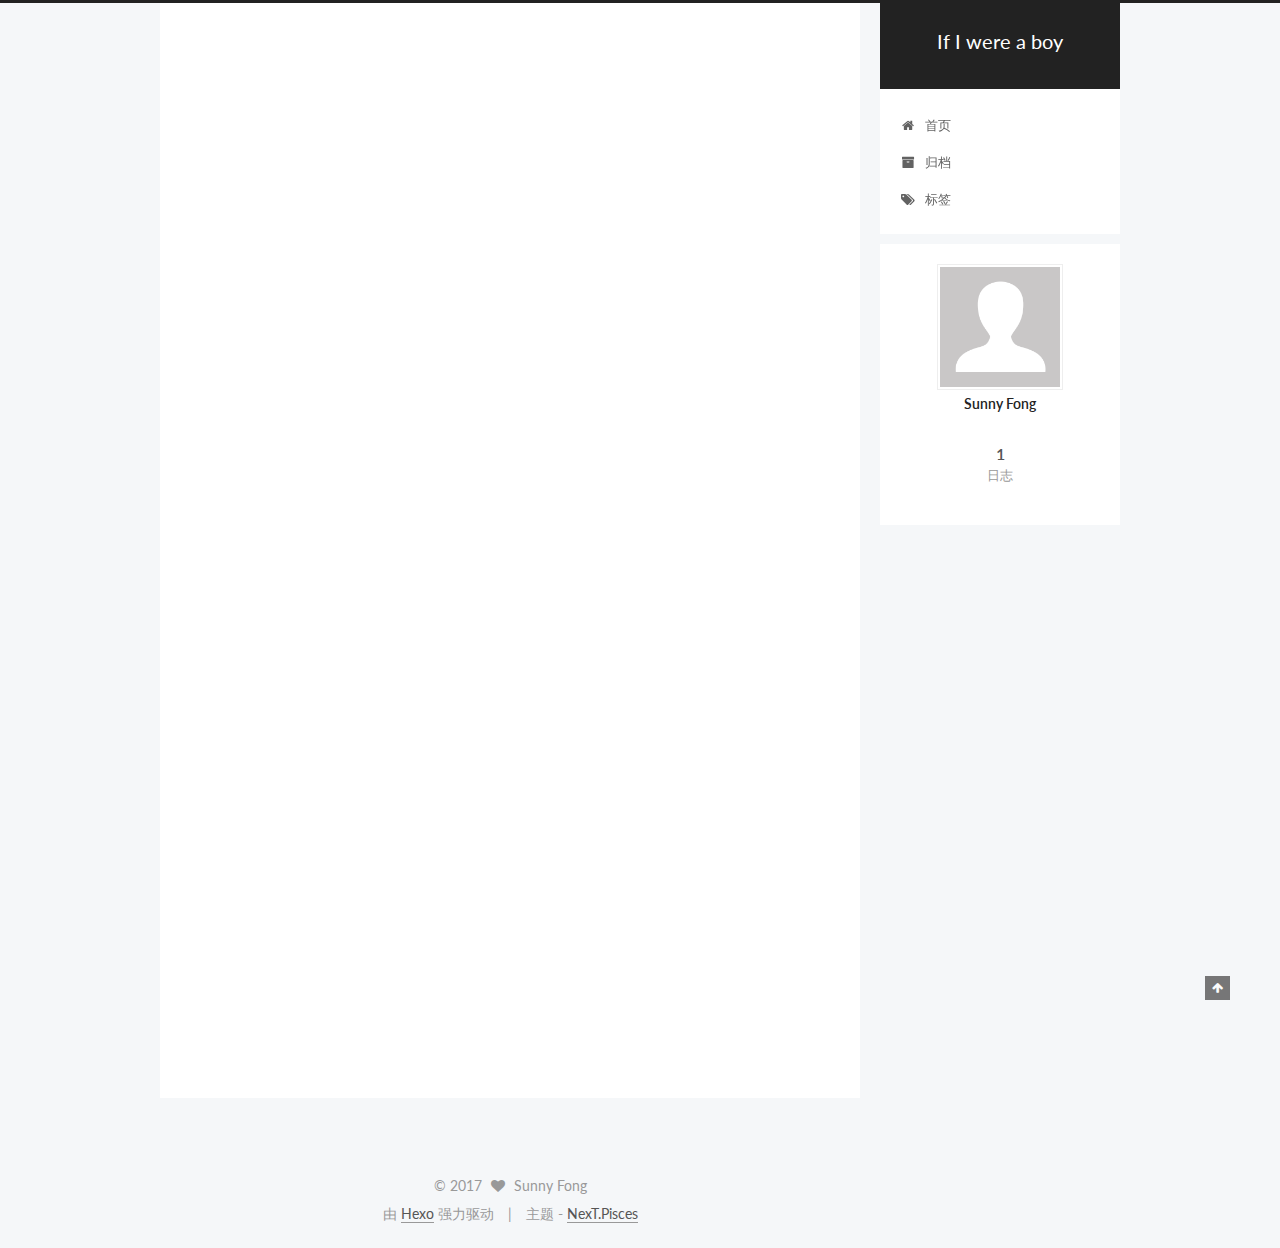
==== commit 827b3387: "Site updated: 2017-02-05 10:39:40" ====
--- a/index.html
+++ b/index.html
@@ -5,7 +5,7 @@
   
 
 
-<html class="theme-next muse use-motion" lang="">
+<html class="theme-next pisces use-motion" lang="zh-Hans">
 <head>
   <meta charset="UTF-8"/>
 <meta http-equiv="X-UA-Compatible" content="IE=edge" />
@@ -85,11 +85,11 @@
 
 
 <meta property="og:type" content="website">
-<meta property="og:title" content="Hexo">
+<meta property="og:title" content="If  I were  a  boy">
 <meta property="og:url" content="http://yoursite.com/index.html">
-<meta property="og:site_name" content="Hexo">
+<meta property="og:site_name" content="If  I were  a  boy">
 <meta name="twitter:card" content="summary">
-<meta name="twitter:title" content="Hexo">
+<meta name="twitter:title" content="If  I were  a  boy">
 
 
 
@@ -97,13 +97,13 @@
   var NexT = window.NexT || {};
   var CONFIG = {
     root: '/',
-    scheme: 'Muse',
-    sidebar: {"position":"left","display":"post"},
+    scheme: 'Pisces',
+    sidebar: {"position":"right","display":"post"},
     fancybox: true,
     motion: true,
     duoshuo: {
       userId: '0',
-      author: 'Author'
+      author: '博主'
     },
     algolia: {
       applicationID: '',
@@ -123,28 +123,28 @@
 
 
 
-  <title> Hexo </title>
+  <title> If  I were  a  boy </title>
 </head>
 
-<body itemscope itemtype="http://schema.org/WebPage" lang="">
-
-  
-
-
-
-
-
-
-
-
-
-
-  
-  
-    
-  
-
-  <div class="container one-collumn sidebar-position-left 
+<body itemscope itemtype="http://schema.org/WebPage" lang="zh-Hans">
+
+  
+
+
+
+
+
+
+
+
+
+
+  
+  
+    
+  
+
+  <div class="container one-collumn sidebar-position-right 
    page-home 
  ">
     <div class="headband"></div>
@@ -156,7 +156,7 @@
   <div class="custom-logo-site-title">
     <a href="/"  class="brand" rel="start">
       <span class="logo-line-before"><i></i></span>
-      <span class="site-title">Hexo</span>
+      <span class="site-title">If  I were  a  boy</span>
       <span class="logo-line-after"><i></i></span>
     </a>
   </div>
@@ -185,7 +185,7 @@
             
               <i class="menu-item-icon fa fa-fw fa-home"></i> <br />
             
-            Home
+            首页
           </a>
         </li>
       
@@ -195,7 +195,7 @@
             
               <i class="menu-item-icon fa fa-fw fa-archive"></i> <br />
             
-            Archives
+            归档
           </a>
         </li>
       
@@ -205,7 +205,7 @@
             
               <i class="menu-item-icon fa fa-fw fa-tags"></i> <br />
             
-            Tags
+            标签
           </a>
         </li>
       
@@ -247,9 +247,9 @@
   </span>
 
   <span style="display:none" itemprop="publisher" itemscope itemtype="http://schema.org/Organization">
-    <meta itemprop="name" content="Hexo">
+    <meta itemprop="name" content="If  I were  a  boy">
     <span style="display:none" itemprop="logo" itemscope itemtype="http://schema.org/ImageObject">
-      <img style="display:none;" itemprop="url image" alt="Hexo" src="">
+      <img style="display:none;" itemprop="url image" alt="If  I were  a  boy" src="">
     </span>
   </span>
 
@@ -278,7 +278,7 @@
                 <i class="fa fa-calendar-o"></i>
               </span>
               
-                <span class="post-meta-item-text">Posted on</span>
+                <span class="post-meta-item-text">发表于</span>
               
               <time title="Post created" itemprop="dateCreated datePublished" datetime="2017-02-04T22:15:42+08:00">
                 2017-02-04
@@ -400,7 +400,7 @@
             <div class="site-state-item site-state-posts">
               <a href="/archives">
                 <span class="site-state-item-count">1</span>
-                <span class="site-state-item-name">posts</span>
+                <span class="site-state-item-name">日志</span>
               </a>
             </div>
           
@@ -452,13 +452,13 @@
 
 
 <div class="powered-by">
-  Powered by <a class="theme-link" href="https://hexo.io">Hexo</a>
+  由 <a class="theme-link" href="https://hexo.io">Hexo</a> 强力驱动
 </div>
 
 <div class="theme-info">
-  Theme -
+  主题 -
   <a class="theme-link" href="https://github.com/iissnan/hexo-theme-next">
-    NexT.Muse
+    NexT.Pisces
   </a>
 </div>
 
@@ -526,6 +526,13 @@
   
   
 
+
+  <script type="text/javascript" src="/js/src/affix.js?v=5.1.0"></script>
+
+  <script type="text/javascript" src="/js/src/schemes/pisces.js?v=5.1.0"></script>
+
+
+
   
 
   
--- a/css/main.css
+++ b/css/main.css
@@ -189,7 +189,7 @@
   font-size: 14px;
   line-height: 2;
   color: #555;
-  background: #fff;
+  background: #f5f7f9;
 }
 @media (max-width: 767px) {
   body {
@@ -659,8 +659,8 @@
 @media (min-width: 992px) {
   .full-image.full-image.full-image {
     max-width: none;
-    width: 110%;
-    margin: 25px -5%;
+    width: 118%;
+    margin: 0 -9%;
   }
 }
 .blockquote-center,
@@ -837,7 +837,7 @@
   font-size: 14px;
   color: #fff;
   background: #222;
-  border: 2px solid #222;
+  border: 2px solid #555;
   text-decoration: none;
   border-radius: 0;
   transition-property: background-color;
@@ -848,8 +848,8 @@
 .btn:hover,
 .post-more-link .btn:hover {
   border-color: #222;
-  color: #222;
-  background: #fff;
+  color: #fff;
+  background: #222;
 }
 .btn-bar {
   display: block;
@@ -954,7 +954,7 @@
   width: 25px;
   background: #222;
   font-size: 12px;
-  opacity: 1;
+  opacity: 0.6;
   color: #fff;
   cursor: pointer;
   text-align: center;
@@ -975,7 +975,7 @@
   }
 }
 .back-to-top.back-to-top-on {
-  bottom: 19px;
+  bottom: 40px;
 }
 .header {
   background: #fff;
@@ -1024,7 +1024,7 @@
 .site-subtitle {
   margin-top: 10px;
   font-size: 13px;
-  color: #999;
+  color: #ddd;
 }
 .use-motion .brand {
   opacity: 0;
@@ -1097,7 +1097,8 @@
   transition-timing-function: ease-in-out;
   transition-delay: 0s;
 }
-.menu .menu-item a:hover {
+.menu .menu-item a:hover,
+.menu-item-active a {
   border-bottom-color: #222;
 }
 .menu .menu-item .fa {
@@ -1423,10 +1424,10 @@
   margin-top: 50px;
 }
 .post-more-link .btn {
-  color: #fff;
+  color: #555;
   font-size: 14px;
-  background: #222;
-  border-radius: 0;
+  background: #fff;
+  border-radius: 2px;
   line-height: 2;
   margin: 0 4px 8px 4px;
 }
@@ -1601,20 +1602,20 @@
   display: block;
   margin: 0 auto;
   padding: 2px;
-  max-width: 96px;
+  max-width: 120px;
   height: auto;
-  border: 2px solid #333;
+  border: 1px solid #eee;
 }
 .site-author-name {
-  margin: 5px 0 0;
+  margin: 0;
   text-align: center;
-  color: #f5f5f5;
-  font-weight: normal;
+  color: #222;
+  font-weight: 600;
 }
 .site-description {
-  margin-top: 5px;
+  margin-top: 0;
   text-align: center;
-  font-size: 14px;
+  font-size: 13px;
   color: #999;
 }
 .site-state {
@@ -1626,7 +1627,7 @@
 .site-state-item {
   display: inline-block;
   padding: 0 15px;
-  border-left: 1px solid #333;
+  border-left: 1px solid #eee;
 }
 .site-state-item:first-child {
   border-left: none;
@@ -1639,11 +1640,11 @@
   text-align: center;
   color: inherit;
   font-weight: 600;
-  font-size: 18px;
+  font-size: 16px;
 }
 .site-state-item-name {
   font-size: 13px;
-  color: inherit;
+  color: #999;
 }
 .feed-link {
   margin-top: 20px;
@@ -1685,7 +1686,7 @@
   width: 4px;
   height: 4px;
   border-radius: 50%;
-  background: #415ea3;
+  background: #7d3434;
 }
 .links-of-blogroll {
   font-size: 13px;
@@ -1714,7 +1715,7 @@
   color: #555;
 }
 .sidebar-nav li:hover {
-  color: #f5f5f5;
+  color: #fc6423;
 }
 .page-post-detail .sidebar-nav-toc {
   padding: 0 5px;
@@ -1723,11 +1724,11 @@
   margin-left: 10px;
 }
 .sidebar-nav .sidebar-nav-active {
-  color: #87daff;
-  border-bottom-color: #87daff;
+  color: #fc6423;
+  border-bottom-color: #fc6423;
 }
 .sidebar-nav .sidebar-nav-active:hover {
-  color: #87daff;
+  color: #fc6423;
 }
 .sidebar-panel {
   display: none;
@@ -1760,12 +1761,12 @@
   transition-timing-function: ease-in-out;
   transition-delay: 0s;
   transition-property: all;
-  color: #999;
-  border-bottom-color: #555;
+  color: #666;
+  border-bottom-color: #ccc;
 }
 .post-toc ol a:hover {
-  color: #ccc;
-  border-bottom-color: #ccc;
+  color: #000;
+  border-bottom-color: #000;
 }
 .post-toc .nav-item {
   overflow: hidden;
@@ -1786,14 +1787,14 @@
   display: block;
 }
 .post-toc .nav .active > a {
-  color: #87daff;
-  border-bottom-color: #87daff;
+  color: #fc6423;
+  border-bottom-color: #fc6423;
 }
 .post-toc .nav .active-current > a {
-  color: #87daff;
+  color: #fc6423;
 }
 .post-toc .nav .active-current > a:hover {
-  color: #87daff;
+  color: #fc6423;
 }
 .footer {
   font-size: 14px;
@@ -2189,6 +2190,28 @@
   top: 42%;
   color: #ccc;
 }
+.busuanzi-count:before {
+  content: " ";
+  float: left;
+  width: 260px;
+  min-height: 25px;
+}
+@media (min-width: 768px) and (max-width: 991px) {
+  .busuanzi-count {
+    width: auto;
+  }
+  .busuanzi-count:before {
+    display: none;
+  }
+}
+@media (max-width: 767px) {
+  .busuanzi-count {
+    width: auto;
+  }
+  .busuanzi-count:before {
+    display: none;
+  }
+}
 .site-uv,
 .site-pv,
 .page-pv {
@@ -2427,83 +2450,403 @@
   }
 }
 .page-post-detail .sidebar-toggle-line {
-  background: #87daff;
+  background: #fc6423;
 }
 .page-post-detail .comments {
   overflow: hidden;
 }
-@media (max-width: 767px) {
-  .header-inner,
-  .container .main-inner,
+.header {
+  position: relative;
+  margin: 0 auto;
+  width: 960px;
+}
+@media (min-width: 768px) and (max-width: 991px) {
+  .header {
+    width: auto;
+  }
+}
+@media (max-width: 767px) {
+  .header {
+    width: auto;
+  }
+}
+.header-inner {
+  position: absolute;
+  top: 0;
+  overflow: hidden;
+  padding: 0;
+  width: 240px;
+  background: #fff;
+  box-shadow: initial;
+  border-radius: initial;
+}
+@media (min-width: 1600px) {
+  .container .header-inner {
+    width: 240px;
+  }
+}
+@media (min-width: 768px) and (max-width: 991px) {
+  .header-inner {
+    position: relative;
+    width: auto;
+    border-radius: initial;
+  }
+}
+@media (max-width: 767px) {
+  .header-inner {
+    position: relative;
+    width: auto;
+    border-radius: initial;
+  }
+}
+.main:before,
+.main:after {
+  content: " ";
+  display: table;
+}
+.main:after {
+  clear: both;
+}
+@media (min-width: 768px) and (max-width: 991px) {
+  .main {
+    padding-bottom: 100px;
+  }
+}
+@media (max-width: 767px) {
+  .main {
+    padding-bottom: 100px;
+  }
+}
+.container .main-inner {
+  width: 960px;
+}
+@media (min-width: 768px) and (max-width: 991px) {
+  .container .main-inner {
+    width: auto;
+  }
+}
+@media (max-width: 767px) {
+  .container .main-inner {
+    width: auto;
+  }
+}
+.content-wrap {
+  float: right;
+  box-sizing: border-box;
+  padding: 40px;
+  width: 700px;
+  background: #fff;
+  min-height: 700px;
+  box-shadow: initial;
+  border-radius: initial;
+}
+@media (min-width: 768px) and (max-width: 991px) {
+  .content-wrap {
+    width: 100%;
+    padding: 20px;
+    border-radius: initial;
+  }
+}
+@media (max-width: 767px) {
+  .content-wrap {
+    width: 100%;
+    padding: 20px;
+    min-height: auto;
+    border-radius: initial;
+  }
+}
+.sidebar {
+  position: static;
+  float: left;
+  margin-top: 300px;
+  width: 240px;
+  background: #f5f7f9;
+  box-shadow: none;
+}
+@media (min-width: 768px) and (max-width: 991px) {
+  .sidebar {
+    display: none;
+  }
+}
+@media (max-width: 767px) {
+  .sidebar {
+    display: none;
+  }
+}
+.sidebar-toggle {
+  display: none;
+}
+.footer-inner {
+  width: 960px;
+}
+.footer-inner:before {
+  content: " ";
+  float: left;
+  width: 260px;
+  min-height: 50px;
+}
+@media (min-width: 768px) and (max-width: 991px) {
   .footer-inner {
     width: auto;
   }
-}
-embed {
+  .footer-inner:before {
+    display: none;
+  }
+}
+@media (max-width: 767px) {
+  .footer-inner {
+    width: auto;
+  }
+  .footer-inner:before {
+    display: none;
+  }
+}
+.sidebar-position-right .header-inner {
+  right: 0;
+}
+.sidebar-position-right .content-wrap {
+  float: left;
+}
+.sidebar-position-right .sidebar {
+  float: right;
+}
+.sidebar-position-right .footer-inner:before {
+  float: right;
+}
+.site-meta {
+  padding: 20px 0;
+  color: #fff;
+  background: #222;
+}
+@media (min-width: 768px) and (max-width: 991px) {
+  .site-meta {
+    box-shadow: 0 0 16px rgba(0,0,0,0.5);
+  }
+}
+@media (max-width: 767px) {
+  .site-meta {
+    box-shadow: 0 0 16px rgba(0,0,0,0.5);
+  }
+}
+.brand {
   display: block;
-  margin: 0px auto 25px auto;
-}
-.custom-logo .site-meta-headline {
-  text-align: center;
-}
-.custom-logo .brand {
+  padding: 0;
   background: none;
 }
-.custom-logo .site-title {
-  margin: 10px auto 0;
-  font-size: 24px;
-  color: #222;
-}
-.custom-logo .site-title a {
-  border: none;
-}
-.custom-logo-image {
-  margin: 0 auto;
-  padding: 5px;
-  max-width: 150px;
-  background: #fff;
-}
-@media (max-width: 767px) {
-  .site-nav {
-    position: absolute;
-    left: 0;
-    top: 52px;
-    margin: 0;
-    width: 100%;
-    padding: 0;
-    background: #fff;
-    border-bottom: 1px solid #ddd;
-    z-index: 1;
-  }
-}
-@media (max-width: 767px) {
-  .menu {
-    text-align: left;
-  }
-}
-@media (max-width: 767px) {
-  .menu .menu-item {
-    display: block;
-    margin: 0 10px;
-    vertical-align: top;
-  }
-}
-@media (max-width: 767px) {
-  .menu .menu-item br {
-    display: none;
-  }
-}
-@media (max-width: 767px) {
-  .menu .menu-item a {
-    padding: 5px 10px;
-  }
-}
-.menu .menu-item .fa {
-  margin-right: 0;
+.brand:hover {
+  color: #fff;
+}
+.site-subtitle {
+  margin: 10px 10px 0;
+  font-family: monospace;
 }
 .site-search form {
   display: none;
 }
+.site-nav {
+  border-top: none;
+}
+@media (min-width: 768px) and (max-width: 991px) {
+  .site-nav {
+    display: none !important;
+  }
+}
+@media (min-width: 768px) and (max-width: 991px) {
+  .site-nav-on {
+    display: block !important;
+  }
+}
+.menu .menu-item {
+  display: block;
+  margin: 0;
+  list-style: none;
+}
+.menu .menu-item a {
+  position: relative;
+  box-sizing: border-box;
+  padding: 5px 20px;
+  text-align: left;
+  line-height: inherit;
+  transition-property: background-color;
+  transition-duration: 0.2s;
+  transition-timing-function: ease-in-out;
+  transition-delay: 0s;
+}
+.menu .menu-item a:hover,
+.menu-item-active a {
+  background: #f9f9f9;
+  border-bottom-color: #fff;
+}
+.menu .menu-item br {
+  display: none;
+}
+.menu-item-active a:after {
+  content: " ";
+  position: absolute;
+  top: 50%;
+  margin-top: -3px;
+  right: 15px;
+  width: 6px;
+  height: 6px;
+  border-radius: 50%;
+  background-color: #bbb;
+}
+.btn-bar {
+  background-color: #fff;
+}
+.site-nav-toggle {
+  left: 20px;
+  top: 50%;
+  top: calc(50% - 3px);
+  -webkit-transform: translateY(-50%);
+  -webkit-transform: translateY(-50%);
+  -moz-transform: translateY(-50%);
+  -ms-transform: translateY(-50%);
+  -o-transform: translateY(-50%);
+  transform: translateY(-50%);
+}
+@media (min-width: 768px) and (max-width: 991px) {
+  .site-nav-toggle {
+    display: block;
+  }
+}
+.use-motion .sidebar .motion-element {
+  opacity: 1;
+}
+.sidebar {
+  display: none;
+  right: auto;
+  bottom: auto;
+  -webkit-transform: none;
+}
+.sidebar-inner {
+  box-sizing: border-box;
+  width: 240px;
+  color: #555;
+  background: #fff;
+  box-shadow: initial;
+  border-radius: initial;
+}
+.sidebar-inner.affix {
+  position: fixed;
+  top: 0;
+}
+.site-overview {
+  margin: 0 2px;
+  text-align: left;
+}
+.site-author:before,
+.site-author:after {
+  content: " ";
+  display: table;
+}
+.site-author:after {
+  clear: both;
+}
+.sidebar a {
+  color: #555;
+}
+.sidebar a:hover {
+  color: #222;
+}
+.links-of-author-item a:before {
+  display: none;
+}
+.links-of-author-item a {
+  border-bottom: none;
+  text-decoration: underline;
+}
+.feed-link {
+  border-top: 1px dotted #ccc;
+  border-bottom: 1px dotted #ccc;
+  text-align: center;
+}
+.feed-link a {
+  display: block;
+  color: #fc6423;
+  border: none;
+}
+.feed-link a:hover {
+  background: none;
+  color: #e34603;
+}
+.feed-link a:hover i {
+  color: #e34603;
+}
+.links-of-author:before,
+.links-of-author:after {
+  content: " ";
+  display: table;
+}
+.links-of-author:after {
+  clear: both;
+}
+.links-of-author-item {
+  float: left;
+  margin: 5px 0 0;
+  width: 50%;
+}
+.links-of-author-item a {
+  box-sizing: border-box;
+  display: inline-block;
+  margin-right: 0;
+  margin-bottom: 0;
+  padding: 0 5px;
+  overflow: hidden;
+  white-space: nowrap;
+  text-overflow: ellipsis;
+}
+.links-of-author-item a {
+  display: block;
+  text-decoration: none;
+}
+.links-of-author-item a:hover {
+  border-radius: 4px;
+  background: #eee;
+}
+.links-of-author-item .fa {
+  margin-right: 2px;
+  font-size: 16px;
+}
+.links-of-author-item .fa-globe {
+  font-size: 15px;
+}
+.links-of-blogroll {
+  margin-top: 20px;
+  padding: 3px 0 0;
+  border-top: 1px dotted #ccc;
+}
+.links-of-blogroll-title {
+  margin-top: 0;
+}
+.links-of-blogroll-item {
+  padding: 0;
+}
+.links-of-blogroll-inline:before,
+.links-of-blogroll-inline:after {
+  content: " ";
+  display: table;
+}
+.links-of-blogroll-inline:after {
+  clear: both;
+}
 .links-of-blogroll-inline .links-of-blogroll-item {
-  display: inline-block;
-}
+  float: left;
+  margin: 5px 0 0;
+  width: 50%;
+}
+.links-of-blogroll-inline .links-of-blogroll-item a {
+  box-sizing: border-box;
+  display: inline-block;
+  margin-right: 0;
+  margin-bottom: 0;
+  padding: 0 5px;
+  overflow: hidden;
+  white-space: nowrap;
+  text-overflow: ellipsis;
+}
+@media (max-width: 767px) {
+  .post-body {
+    text-align: justify;
+  }
+}
